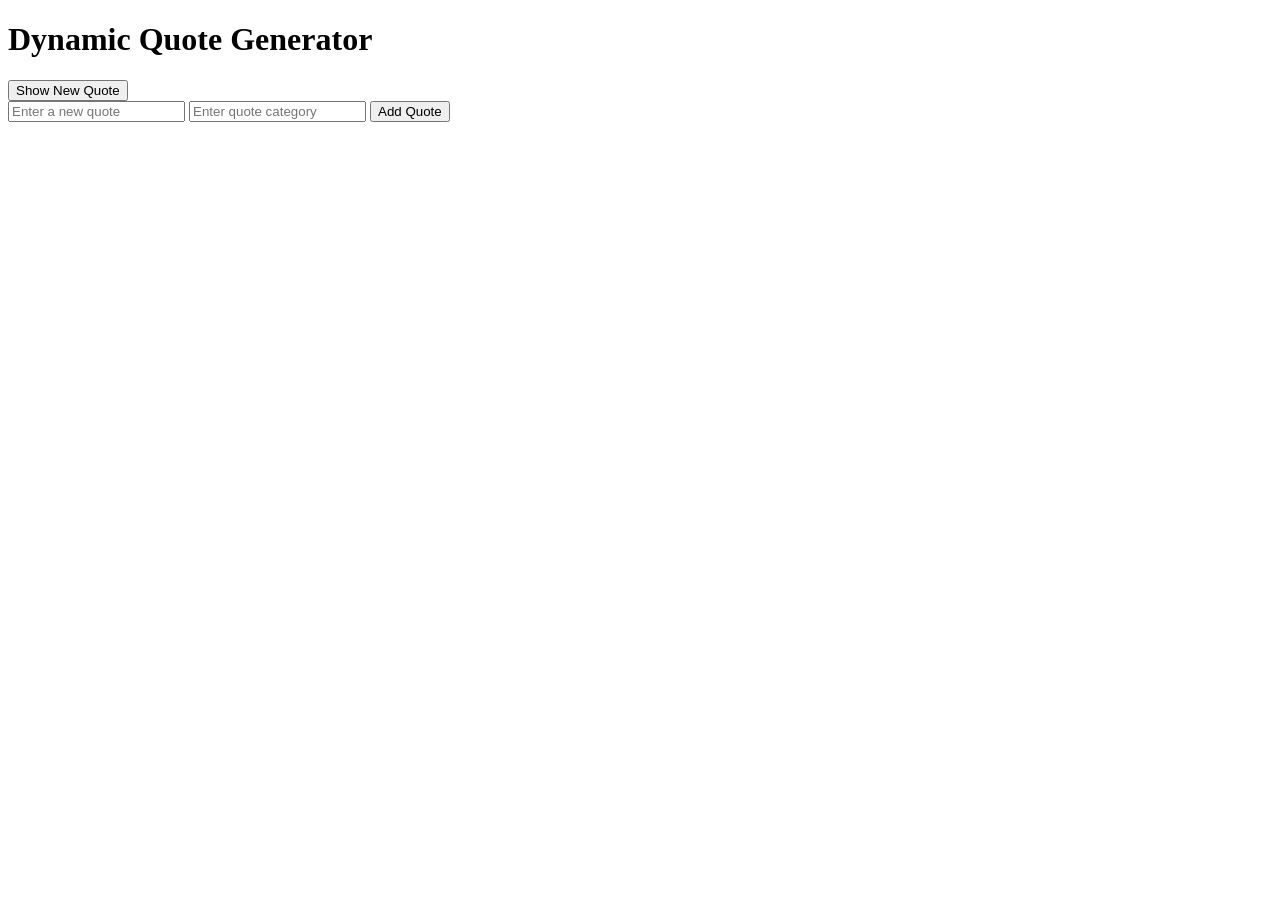
==== dom-manipulation/index.html @ d424e4d2 "basic structure" ====
<!DOCTYPE html>
  <html lang="en">
  <head>
    <meta charset="UTF-8">
    <meta name="viewport" content="width=device-width, initial-scale=1.0">
    <title>Dynamic Quote Generator</title>
  </head>
  <body>
    <h1>Dynamic Quote Generator</h1>
    <div id="quoteDisplay"></div>
    <button id="newQuote">Show New Quote</button>
     <div>
        <input id="newQuoteText" type="text" placeholder="Enter a new quote" />
        <input id="newQuoteCategory" type="text" placeholder="Enter quote category" />
    <button onclick="addQuote()">Add Quote</button>
  </div>

  
    <script src="script.js"></script>
  </body>
  </html>
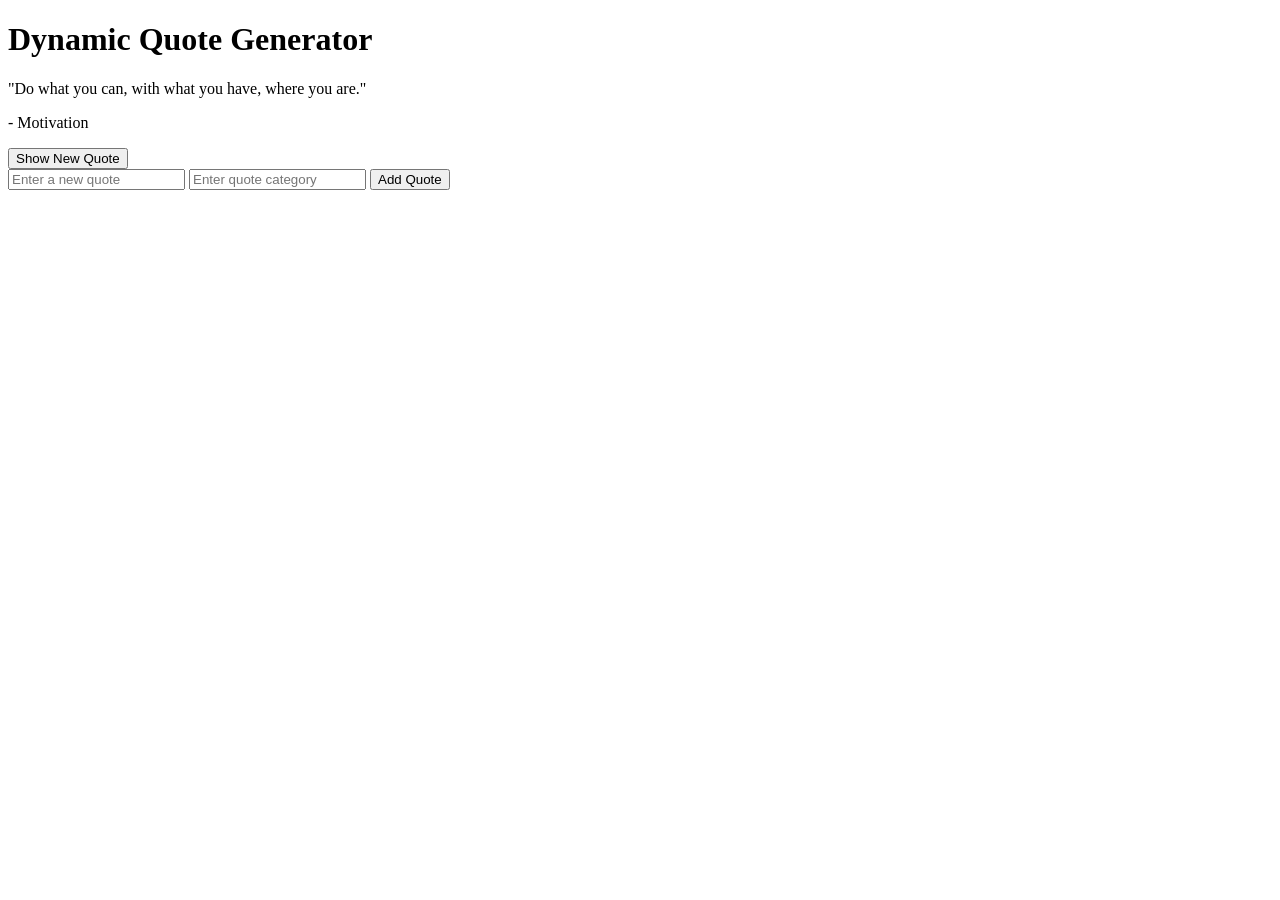
==== commit 876cd89e: "refactoring" ====
--- a/dom-manipulation/index.html
+++ b/dom-manipulation/index.html
@@ -10,8 +10,8 @@
     <div id="quoteDisplay"></div>
     <button id="newQuote">Show New Quote</button>
      <div>
-        <input id="newQuoteText" type="text" placeholder="Enter a new quote" />
-        <input id="newQuoteCategory" type="text" placeholder="Enter quote category" />
+        <input id="newQuoteText" type="text" placeholder="Enter a new quote"/>
+        <input id="newQuoteCategory" type="text" placeholder="Enter quote category"/>
     <button onclick="addQuote()">Add Quote</button>
   </div>
 
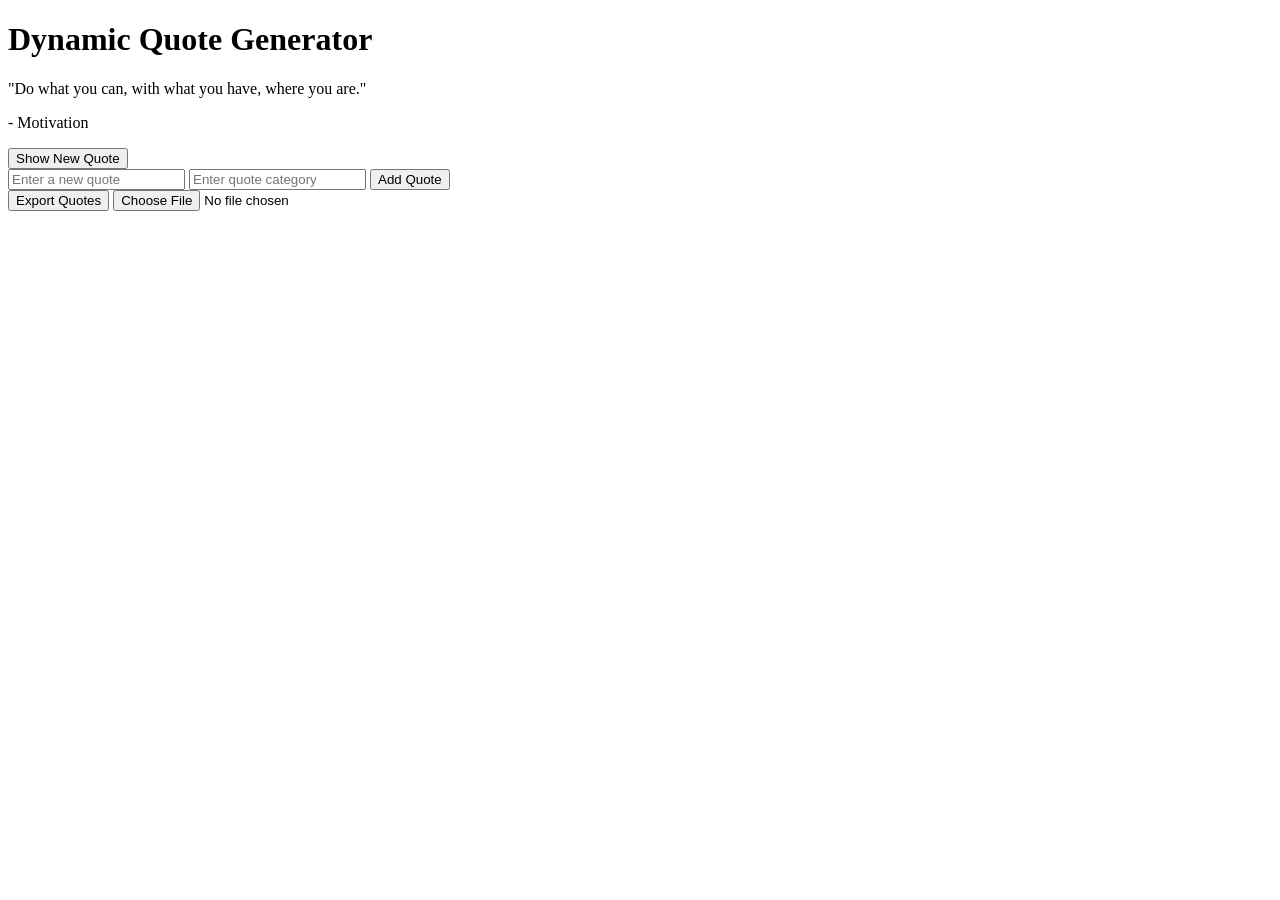
==== commit abc93d6d: "adding export/import buttons" ====
--- a/dom-manipulation/index.html
+++ b/dom-manipulation/index.html
@@ -14,6 +14,8 @@
         <input id="newQuoteCategory" type="text" placeholder="Enter quote category"/>
     <button onclick="addQuote()">Add Quote</button>
   </div>
+  <button onclick="exportToJsonFile()">Export Quotes</button>
+  <input type="file" id="importFile" accept=".json" onchange="importFromJsonFile(event)" />
 
   
     <script src="script.js"></script>
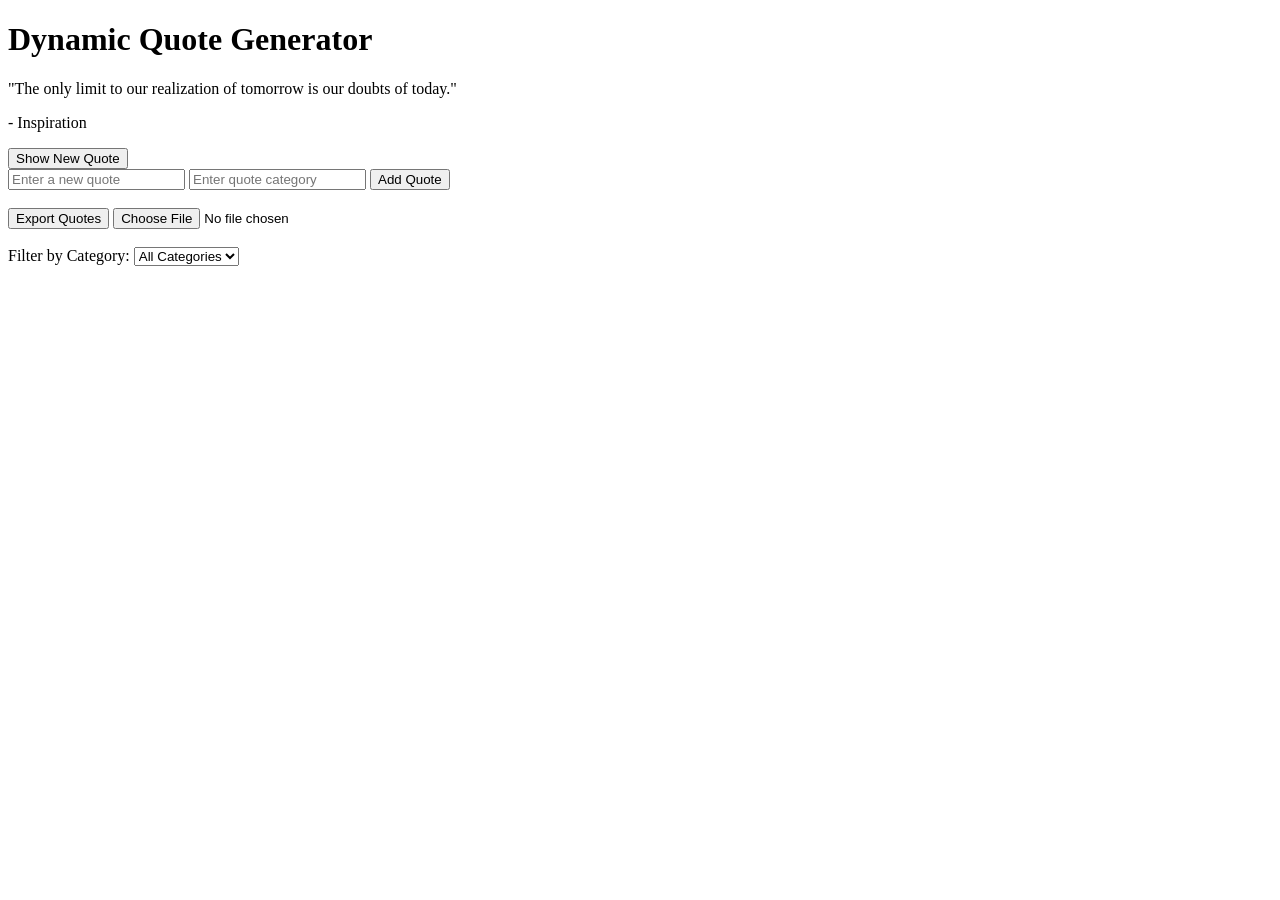
==== commit 8e208230: "adding drop down menu for category filteration" ====
--- a/dom-manipulation/index.html
+++ b/dom-manipulation/index.html
@@ -14,9 +14,14 @@
         <input id="newQuoteCategory" type="text" placeholder="Enter quote category"/>
     <button onclick="addQuote()">Add Quote</button>
   </div>
-  <button onclick="exportToJsonFile()">Export Quotes</button>
-  <input type="file" id="importFile" accept=".json" onchange="importFromJsonFile(event)" />
-
+        <br><button onclick="exportToJsonFile()">Export Quotes</button>
+        <input type="file" id="importFile" accept=".json" onchange="importFromJsonFile(event)" /><br><br>
+        
+    <label for="categoryFilter">Filter by Category:</label>
+    <select id="categoryFilter" onchange="filterQuotes()">
+    <option value="all">All Categories</option>
+    <!-- categories -->
+    </select>
   
     <script src="script.js"></script>
   </body>
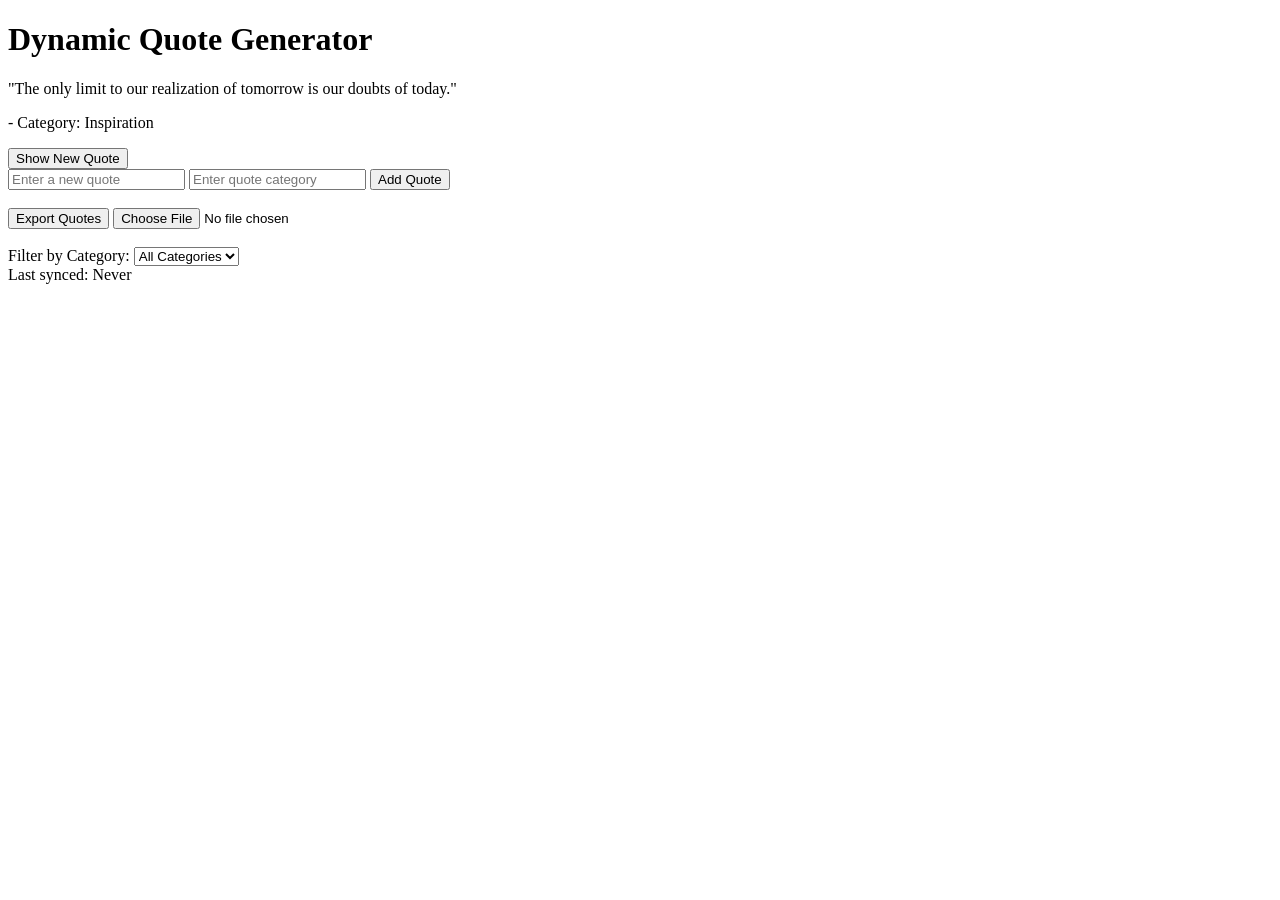
==== commit a20722c0: "adding sync status feature" ====
--- a/dom-manipulation/index.html
+++ b/dom-manipulation/index.html
@@ -23,6 +23,8 @@
     <!-- categories -->
     </select>
   
+    <div id="syncStatus" >Last synced: Never</div>
+
     <script src="script.js"></script>
   </body>
   </html>
